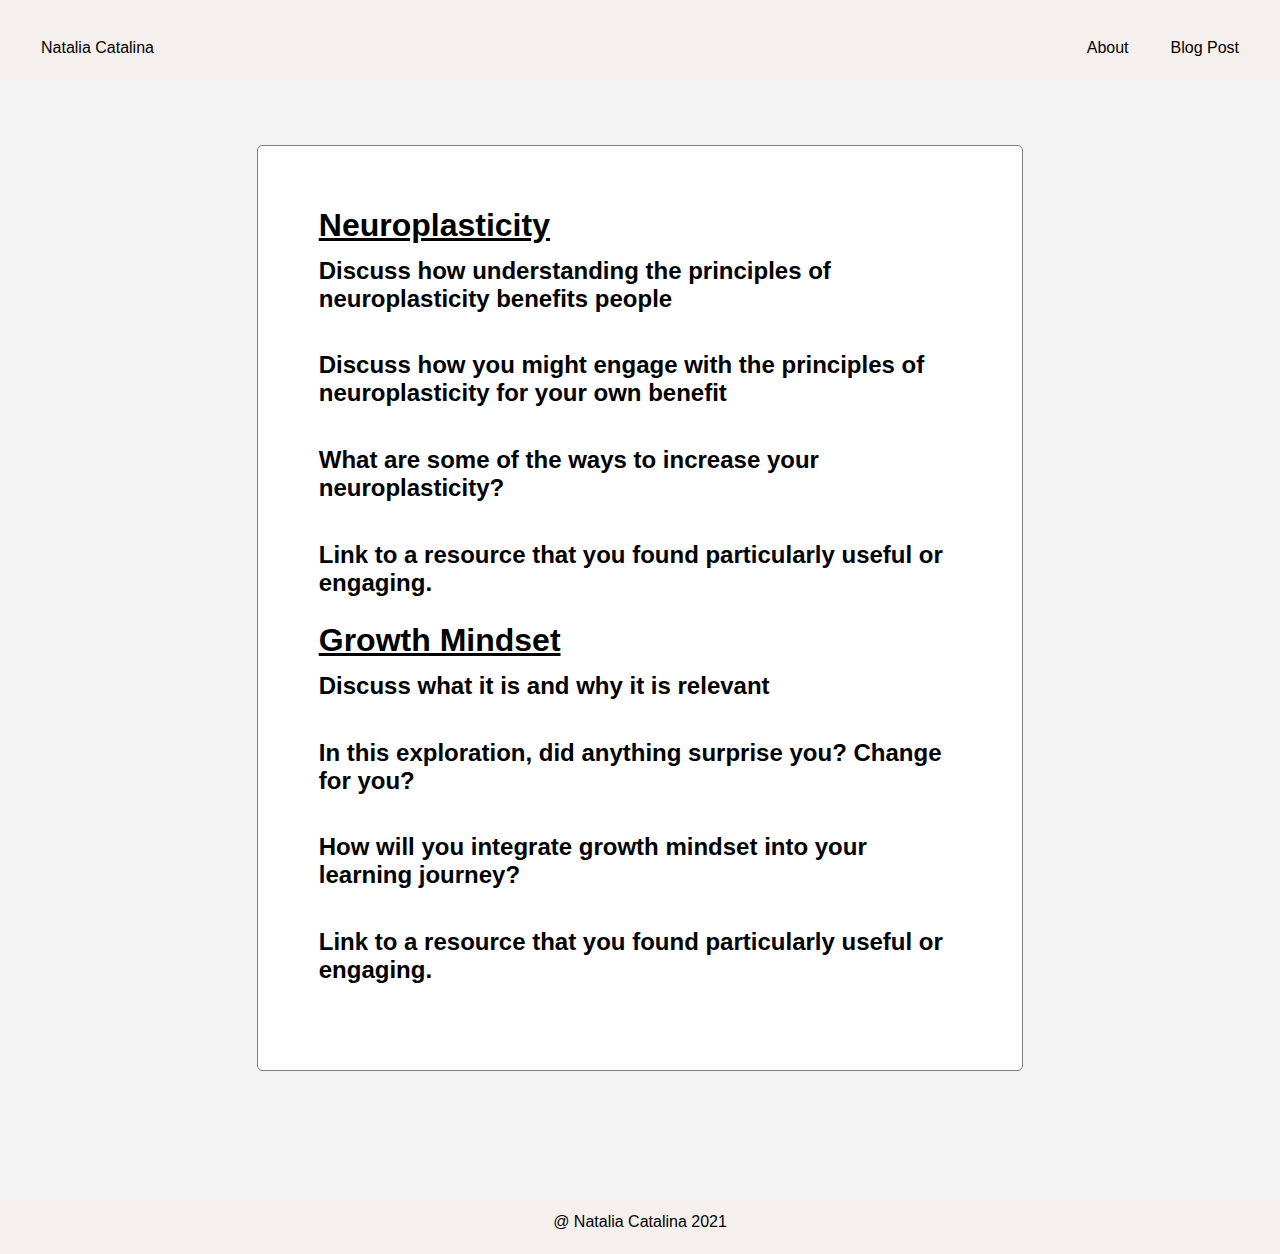
==== blog/neuroplasticity.html @ 7c912e00 "add Neuroplasticity and Growth Mindset questions" ====
<!DOCTYPE html>
<html lang="en">

<head>
    <meta charset="UTF-8">
    <meta http-equiv="X-UA-Compatible" content="IE=edge">
    <meta name="viewport" content="width=device-width, initial-scale=1.0">
    <!-- fontawesome  -->
    <link rel="stylesheet" href="https://pro.fontawesome.com/releases/v5.10.0/css/all.css"
        integrity="sha384-AYmEC3Yw5cVb3ZcuHtOA93w35dYTsvhLPVnYs9eStHfGJvOvKxVfELGroGkvsg+p" crossorigin="anonymous" />

    <!-- My CSS -->
    <link rel="stylesheet" href="../style/main.css">
    <title>NataliaCatalina Blog - Neuroplasticity and Growth Mindset</title>
</head>

<body>
    <!-- Navegation -->
    <nav>
        <ul>
            <li><a href="../index.html">Blog Post</a></li>
            <li><a href="../index.html">About</a></li>
            <li id="logo"><a href="../index.html">Natalia Catalina</a></li>
        </ul>
    </nav>

    <!-- Blog  -->
    <div class="sprint-blog">
        <div class="spring-container">
            <div class="text-blog">

                <h1 class="title-blog">Neuroplasticity</h1>
                <h2 class="question-blog">Discuss how understanding the principles of neuroplasticity benefits people</h2>
                <p></p>
                <h2 class="question-blog">Discuss how you might engage with the principles of neuroplasticity for your own benefit</h2>
                <p></p>
                <h2 class="question-blog">What are some of the ways to increase your neuroplasticity?</h2>
                <p></p>
                <h2 class="question-blog">Link to a resource that you found particularly useful or engaging.</h2>
                <p></p>
                <h1 class="title-blog">Growth Mindset</h1>
                <h2 class="question-blog">Discuss what it is and why it is relevant</h2>
                <p></p>
                <h2 class="question-blog">In this exploration, did anything surprise you? Change for you?</h2>
                <p></p>
                <h2 class="question-blog">How will you integrate growth mindset into your learning journey?</h2>
                <p></p>
                <h2 class="question-blog">Link to a resource that you found particularly useful or engaging.</h2>
                <p></p>

            </div>

        </div>
    </div>

    <!-- Footer  -->
    <footer>
        <p class="text-footer">@ Natalia Catalina 2021 </p>
        <div class="footer-icons">
            <a href="mailto:ntl.ramirez@gmail.com"><i class="far fa-paper-plane m-3"></i></a>
            <a href="https://github.com/NataliaCatalina" target="_blank"><i class="fab fa-github m-3"></i></a>
            <a href="https://www.linkedin.com/in/nataliacatalina/" target="_blank"><i class="fab fa-linkedin m-3"></i></a>
            <a href="https://www.nataliacatalina.com/" target="_blank"><i class="fab fa-grav"></i></a>
        </div>
    </footer>

</body>

</html>
---- style/main.css ----
* {
    margin: 0;
    padding: 0;
    box-sizing: border-box;
}

body {
    font-family: Helvetica, sans-serif;
}

/**************
*      Nav    *
**************/

nav {
    width: 100%;
    height: 80px;
}

ul {
    list-style-type: none;
    margin: 0;
    padding: 20px;
    overflow: hidden;
    background-color: #F5F0ED;
}

li {
    float: right;
    padding: 5px;
}

#logo {
    float: left;
}

li a {
    display: block;
    color: black;
    text-align: center;
    padding: 14px 16px;
    text-decoration: none;
}

/* li a:hover:not(.active) {
    background-color: white;
    height: 80px;
    border-radius: 5px;
  } */

/**************
*    About    *
**************/

.intro-screenshot {
    width: 100%;
    height: auto;
}

.about-text {
    position: absolute;
    width: 40%;
    top: 30%;
    left: 50%;
    transform: translate(-50%, -50%);

}

/**************
*    Blog    *
**************/
#blog {
    background-color: #474e5d;
}

.sprint-post {
    margin-top: 30px;
}

/* The actual timeline (the vertical ruler) */
.timeline {
    padding-top: 50px;
    position: relative;
    max-width: 1200px;
    margin: 0 auto;
    overflow: auto;
}

/* The actual timeline (the vertical ruler) */
.timeline::after {
    content: '';
    position: absolute;
    width: 6px;
    background-color: white;
    top: 0;
    bottom: 0;
    left: 50%;
    margin-left: -3px;
}

/* Container around content */
.container {
    padding: 10px 40px;
    position: relative;
    background-color: inherit;
    width: 50%;
}

/* The circles on the timeline */
.container::after {
    content: '';
    position: absolute;
    width: 25px;
    height: 25px;
    right: -17px;
    background-color: white;
    border: 4px solid #F5F0ED;
    top: 15px;
    border-radius: 50%;
    z-index: 1;
}

.left {
    left: 0;
}

.right {
    left: 50%;
}

.left::before {
    content: " ";
    height: 0;
    position: absolute;
    top: 22px;
    width: 0;
    z-index: 1;
    right: 30px;
    border: medium solid white;
    border-width: 10px 0 10px 10px;
    border-color: transparent transparent transparent white;
}

.right::before {
    content: " ";
    height: 0;
    position: absolute;
    top: 22px;
    width: 0;
    z-index: 1;
    left: 30px;
    border: medium solid white;
    border-width: 10px 10px 10px 0;
    border-color: transparent white transparent transparent;
}

/* Fix the circle for containers on the right side */
.right::after {
    left: -16px;
}

.content {
    padding: 20px 30px;
    background-color: white;
    position: relative;
    border-radius: 6px;
}

/**************
* Sprint-blog *
**************/
a {
    text-decoration: none;
    color: black;
}

.sprint-blog {
    background-color: #F4F4F4;
    width: 100%;
    height: auto;
    border: 1px solid #F4F4F4;
}

.spring-container {
    width: 60%;
    height: auto;
    margin-left: auto;
    margin-right: auto;
    margin-top: 5%;
    margin-bottom: 10%;
    border-radius: 5px;
    background-color: white;
    border: 1px solid grey;
}

.text-blog {

    padding: 8%;
}

.title-blog {
    font-weight: bold;
    text-decoration: underline;
}

p {
    padding-top: 2%;
}

.sprint-image {
    margin: 5%;
    width: 100%;
    height: auto;
}

.question-blog {
    padding: 2% 0;
}


/**************
*    Footer   *
**************/
footer {
    background-color: #F5F0ED;
    width: 100%;
    height: auto;
    text-align: center;
    padding-bottom: 5px;
}

.text-footer {
    padding: 1%;
}

.footer-icons {
    font-size: 2rem;
    margin-bottom: 5px;
}


/**************
*    tablet   *
**************/
@media screen and (min-width: 601px) and (max-width: 799px) {

    .intro-screenshot {
        opacity: 0.1;
        content: "";
        clear: both;
        display: table;
    }

    .about-text {
        width: 50%;
        height: 30%;
        top: 30%;
        text-align: center;

    }

}

/**************
*    Mobile   *
**************/
@media screen and (max-width:600px) {

    .intro-screenshot {
        opacity: 0.1;
        content: "";
        clear: both;
        display: table;
    }

    .about-text {
        width: 90%;
        height: auto;
        top: 24%;
        text-align: center;
    }

    .timeline::after {
        left: 31px;
    }

    .container {
        width: 100%;
        padding-left: 70px;
        padding-right: 25px;
    }

    .container::before {
        left: 60px;
        border: medium solid white;
        border-width: 10px 10px 10px 0;
        border-color: transparent white transparent transparent;
    }

    .left::after,
    .right::after {
        left: 15px;
    }

    .right {
        left: 0%;
    }

}
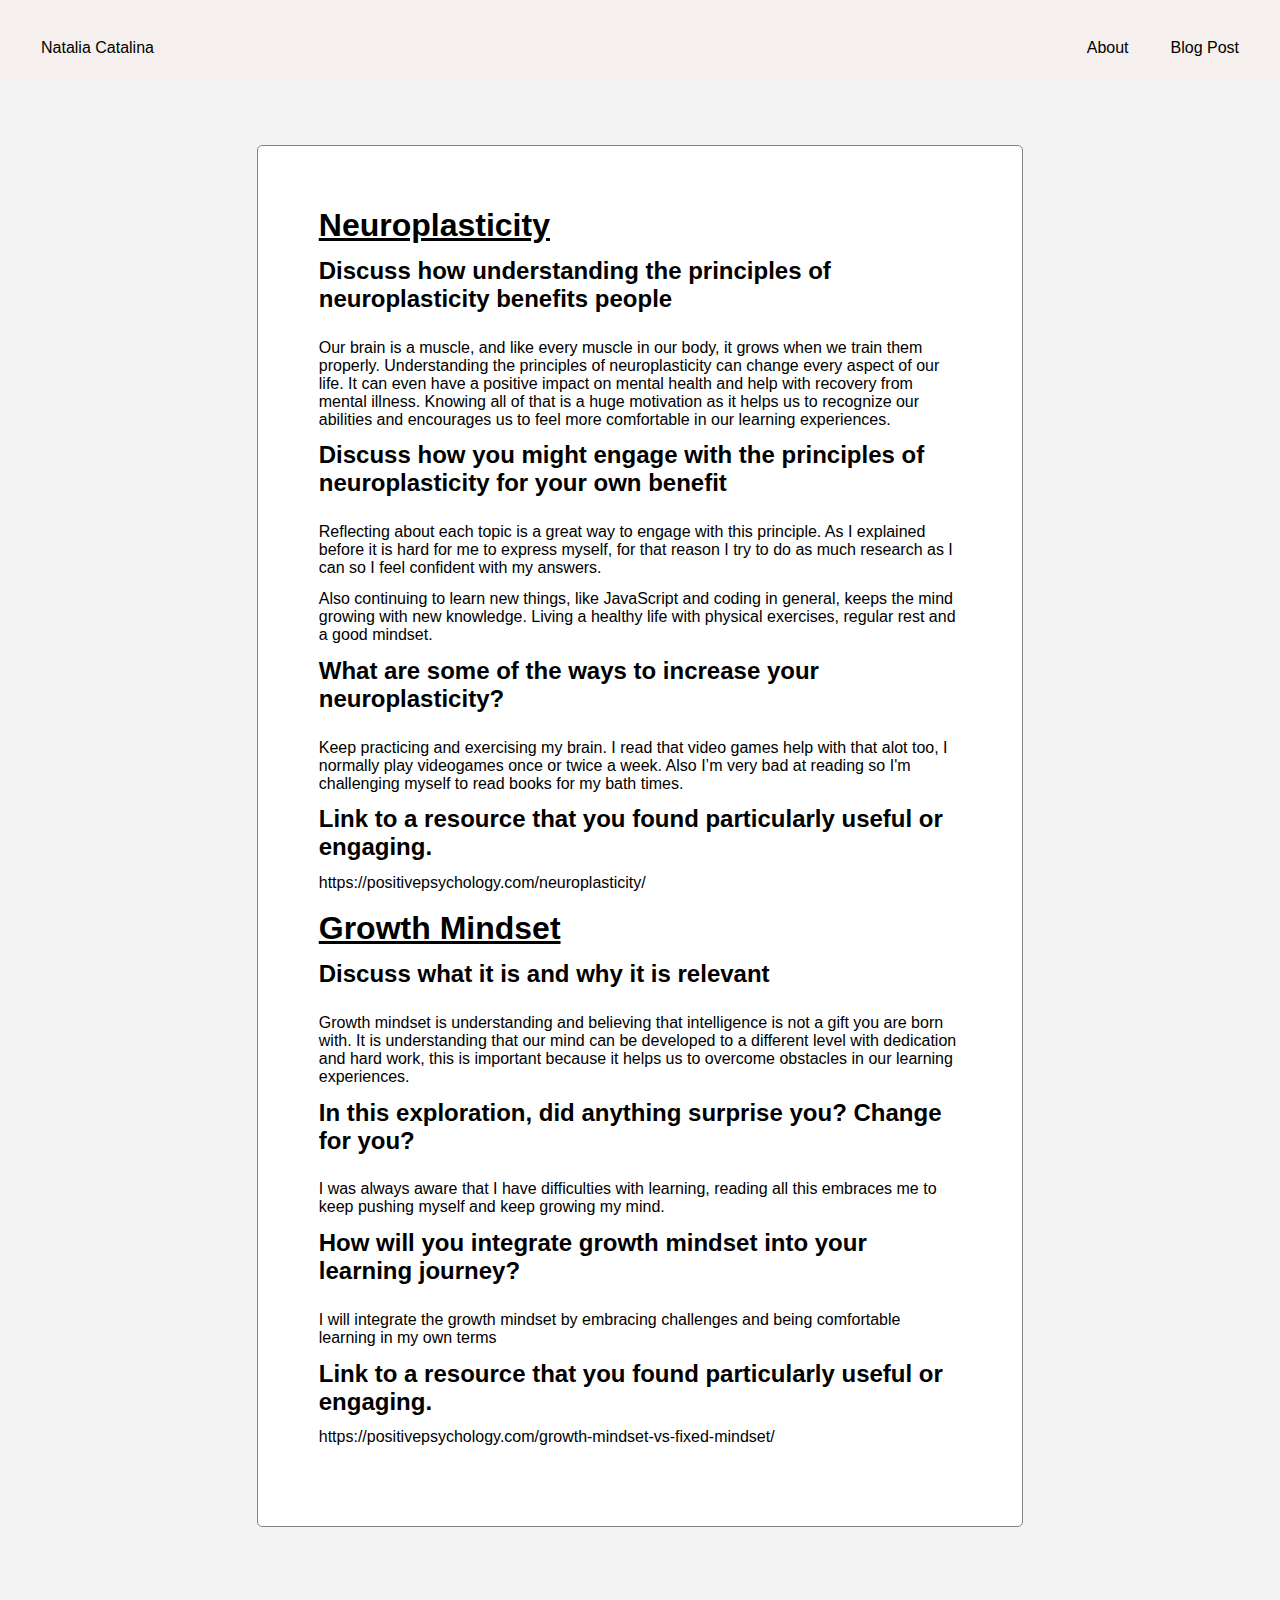
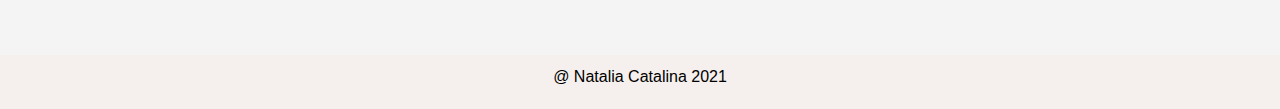
==== commit 3042129a: "Add Neuroplasticity and Growth Mindset answers" ====
--- a/blog/neuroplasticity.html
+++ b/blog/neuroplasticity.html
@@ -30,23 +30,45 @@
             <div class="text-blog">
 
                 <h1 class="title-blog">Neuroplasticity</h1>
-                <h2 class="question-blog">Discuss how understanding the principles of neuroplasticity benefits people</h2>
-                <p></p>
-                <h2 class="question-blog">Discuss how you might engage with the principles of neuroplasticity for your own benefit</h2>
-                <p></p>
+                <h2 class="question-blog">Discuss how understanding the principles of neuroplasticity benefits people
+                </h2>
+                <p>Our brain is a muscle, and like every muscle in our body, it grows when we train them properly.
+                    Understanding the principles of neuroplasticity can change every aspect of our life. It can even
+                    have a positive impact on mental health and help with recovery from mental illness. Knowing all of
+                    that is a huge motivation as it helps us to recognize our abilities and encourages us to feel more
+                    comfortable in our learning experiences.</p>
+                <h2 class="question-blog">Discuss how you might engage with the principles of neuroplasticity for your
+                    own benefit</h2>
+                <p>Reflecting about each topic is a great way to engage with this principle. As I explained before it is
+                    hard for me to express myself, for that reason I try to do as much research as I can so I feel
+                    confident with my answers.</p>
+                <p>Also continuing to learn new things, like JavaScript and coding in general, keeps the mind growing
+                    with new knowledge. Living a healthy life with physical exercises, regular rest and a good mindset.
+                </p>
                 <h2 class="question-blog">What are some of the ways to increase your neuroplasticity?</h2>
-                <p></p>
+                <p>Keep practicing and exercising my brain. I read that video games help with that alot too, I normally
+                    play videogames once or twice a week. Also I’m very bad at reading so I'm challenging myself to read
+                    books for my bath times.</p>
                 <h2 class="question-blog">Link to a resource that you found particularly useful or engaging.</h2>
-                <p></p>
+                <a
+                    href="https://positivepsychology.com/neuroplasticity/">https://positivepsychology.com/neuroplasticity/</a>
+                <br>
+                <br>
                 <h1 class="title-blog">Growth Mindset</h1>
                 <h2 class="question-blog">Discuss what it is and why it is relevant</h2>
-                <p></p>
+                <p>Growth mindset is understanding and believing that intelligence is not a gift you are born with. It
+                    is understanding that our mind can be developed to a different level with dedication and hard work,
+                    this is important because it helps us to overcome obstacles in our learning experiences.</p>
                 <h2 class="question-blog">In this exploration, did anything surprise you? Change for you?</h2>
-                <p></p>
+                <p>I was always aware that I have difficulties with learning, reading all this embraces me to keep
+                    pushing myself and keep growing my mind.</p>
                 <h2 class="question-blog">How will you integrate growth mindset into your learning journey?</h2>
-                <p></p>
+                <p>I will integrate the growth mindset by embracing challenges and being comfortable learning in my own
+                    terms</p>
                 <h2 class="question-blog">Link to a resource that you found particularly useful or engaging.</h2>
-                <p></p>
+                <a
+                    href="https://positivepsychology.com/growth-mindset-vs-fixed-mindset/">https://positivepsychology.com/growth-mindset-vs-fixed-mindset/</a>
+                <br><br>
 
             </div>
 
@@ -59,7 +81,8 @@
         <div class="footer-icons">
             <a href="mailto:ntl.ramirez@gmail.com"><i class="far fa-paper-plane m-3"></i></a>
             <a href="https://github.com/NataliaCatalina" target="_blank"><i class="fab fa-github m-3"></i></a>
-            <a href="https://www.linkedin.com/in/nataliacatalina/" target="_blank"><i class="fab fa-linkedin m-3"></i></a>
+            <a href="https://www.linkedin.com/in/nataliacatalina/" target="_blank"><i
+                    class="fab fa-linkedin m-3"></i></a>
             <a href="https://www.nataliacatalina.com/" target="_blank"><i class="fab fa-grav"></i></a>
         </div>
     </footer>
